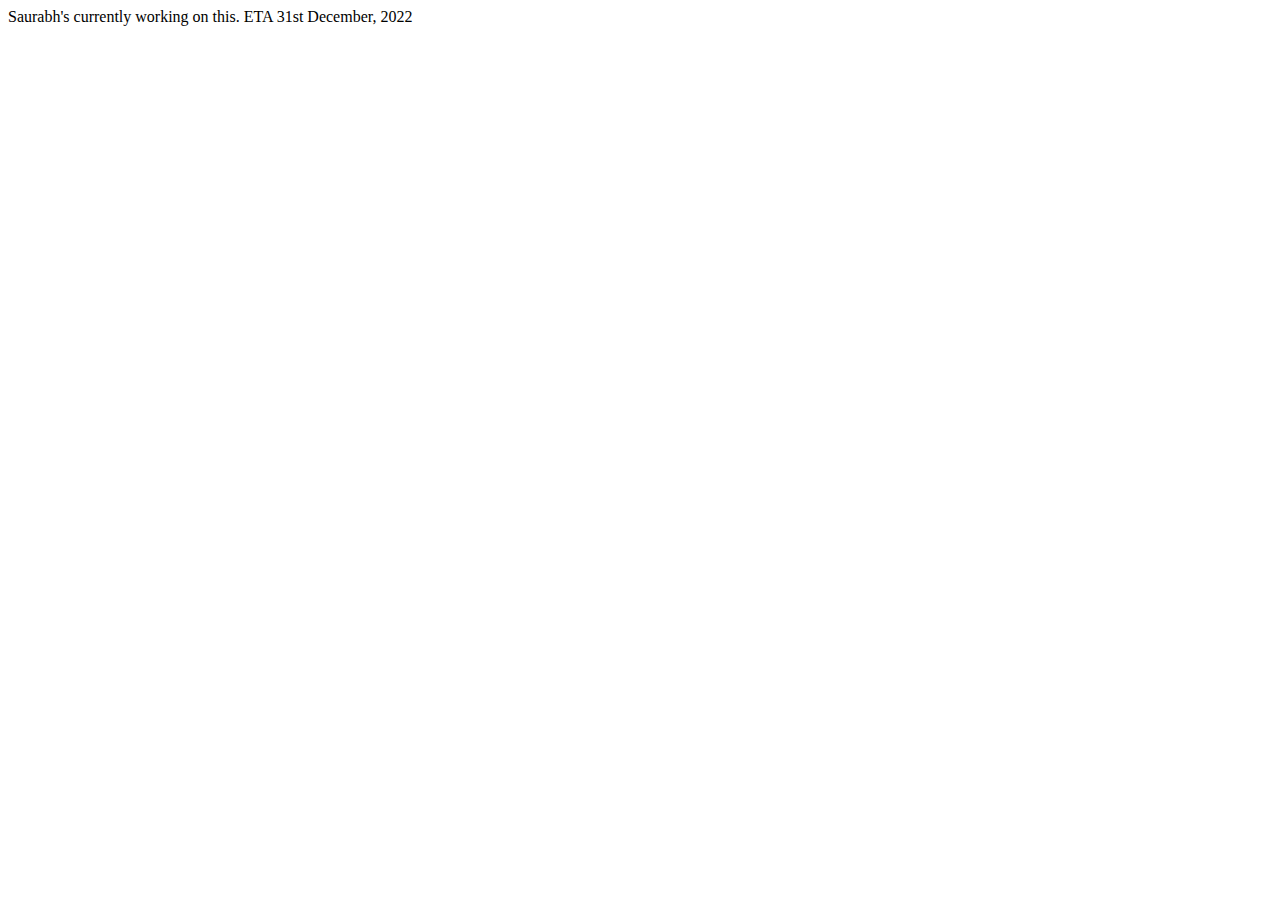
==== logged_in.html @ d2e11d09 "new page" ====
<html>
	<head>
<link href="https://fonts.googleapis.com/css?family=Slabo+27px" rel="stylesheet">
<title>Meet Saurabh</title>

	</head>
	<body>
		<div class="container">
			<div class="title">Saurabh's currently working on this. ETA 31st December, 2022</div>
			
	</body>
</html>
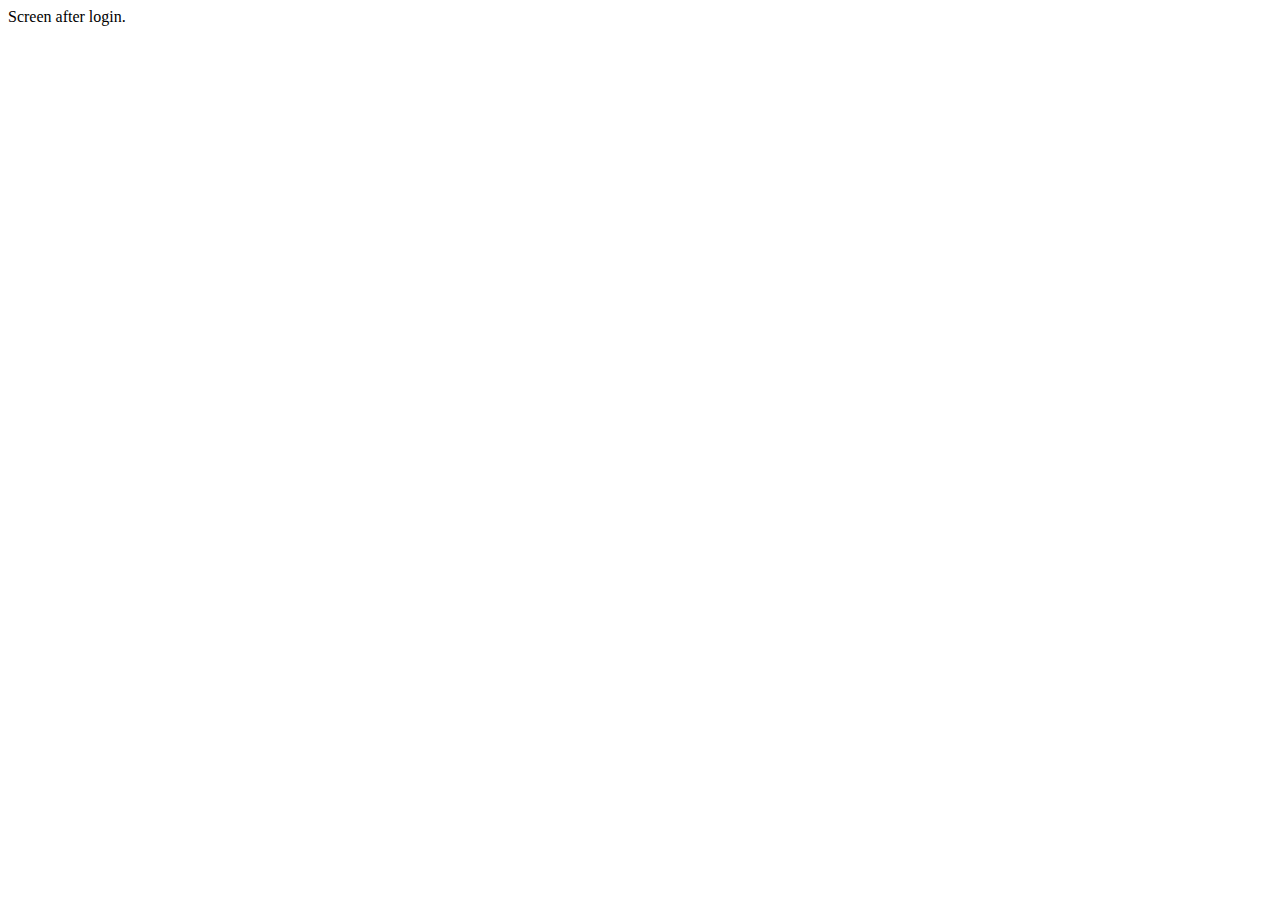
==== commit 26d5b62e: "LC embed with hash" ====
--- a/logged_in.html
+++ b/logged_in.html
@@ -1,12 +1,31 @@
 <html>
 	<head>
-<link href="https://fonts.googleapis.com/css?family=Slabo+27px" rel="stylesheet">
-<title>Meet Saurabh</title>
+        <link rel="stylesheet" href="mystyle.css" type="text/css">
+		<title>Meet_Fivingo</title>
+		<script src="script.js"></script>
 
 	</head>
 	<body>
 		<div class="container">
-			<div class="title">Saurabh's currently working on this. ETA 31st December, 2022</div>
-			
+			<div class="title">Screen after login.</div>
+
+            <script>
+                window.sprChatSettings = window.sprChatSettings || {};
+                window.sprChatSettings = {
+                    "appId":"639897e3c8470463f41687e1_app_44316",
+                    "skin":"MODERN",
+                    "user": {
+                        id: "12345",
+                        firstName: "Nathan",
+                        lastName: "Smith",
+                        email: "Nathan.Smith@gmail.com",
+                        hash:
+                            "8a9b5cec40a89c6928c6b863d32936bb4f37de7c35569296170dfbc4c0aa3506"
+                            }
+                };
+                </script>
+                <script>
+                    (function(){var t=window,e=t.sprChat,a=e&&!!e.loaded,n=document,r=function(){r.m(arguments)};r.q=[],r.m=function(t){r.q.push(t)},t.sprChat=a?e:r;var o=function(){var e=n.createElement("script");e.type="text/javascript",e.async=!0,e.src="https://prod12-live-chat.sprinklr.com/api/livechat/handshake/widget/"+t.sprChatSettings.appId,e.onerror=function(){t.sprChat.loaded=!1},e.onload=function(){t.sprChat.loaded=!0};var a=n.getElementsByTagName("script")[0];a.parentNode.insertBefore(e,a)};"function"==typeof e?a?e("update",t.sprChatSettings):o():"loading"!==n.readyState?o():n.addEventListener("DOMContentLoaded",o)})()
+                </script>
 	</body>
 </html>
--- a/mystyle.css
+++ b/mystyle.css
@@ -0,0 +1,33 @@
+#ticket_form {
+    font-family: Verdana, Helvetica, sans-serif;
+    /* font-size: 10pt; */
+    color: dimgray;
+    width: 200;
+    border: 1px solid rgba(211, 211, 211, 0.535);
+    padding: 0 8px;
+    
+    align-items: auto;
+    align-self: auto;
+    vertical-align: middle; 
+    margin: 0;
+    position: absolute;
+    top: 50%;
+    left: 50%;
+    margin-right: -50%;
+    transform: translate(-50%, -50%)
+}
+form ul {
+    list-style-type: none;
+    padding-left: 0;
+}
+form li {
+    margin: 0 0 6px 0;
+    padding-bottom: 2%;
+}
+.field {
+    width: 100%;
+}
+
+title{
+    font: bold;
+}